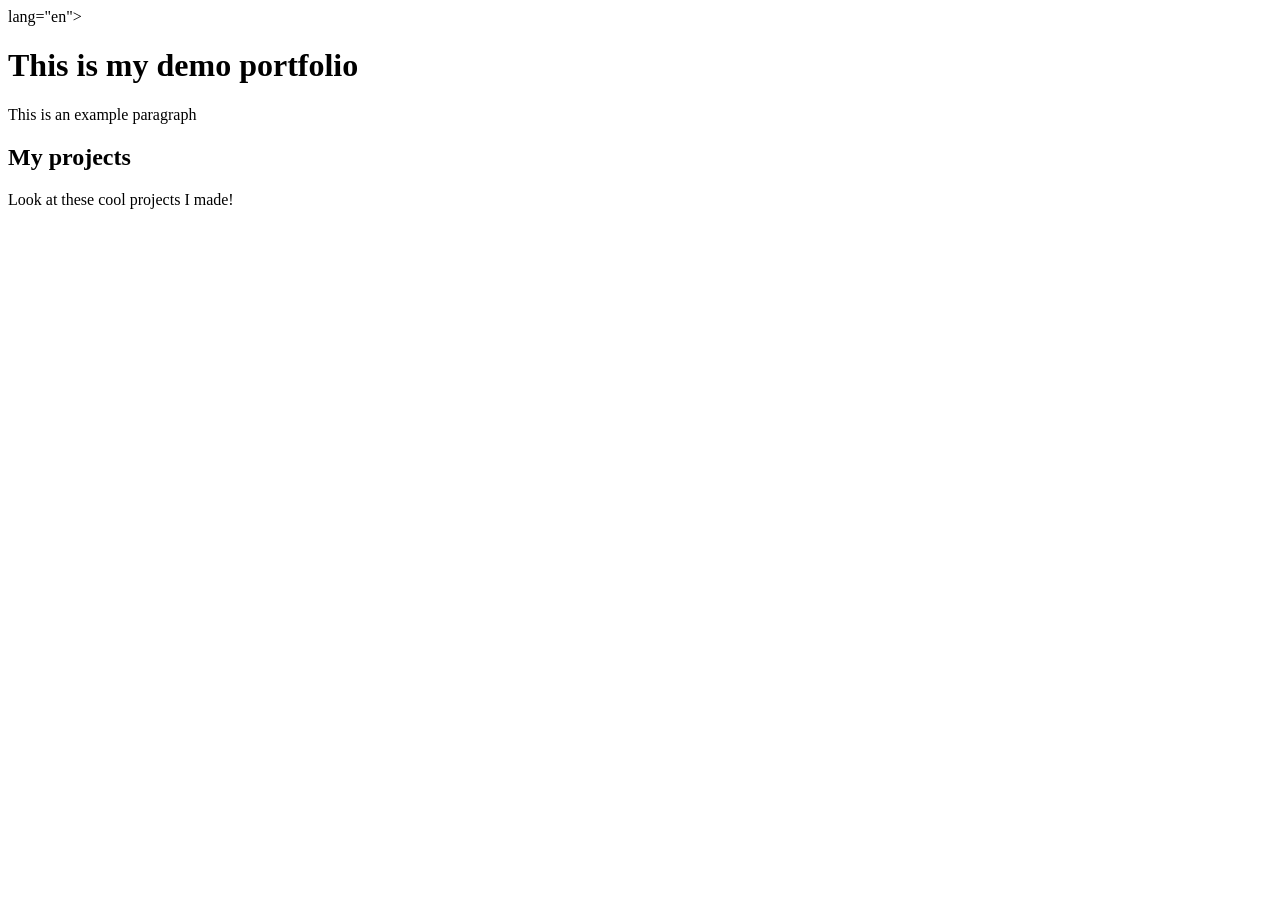
==== index.html @ a6065e2a "Create index.html" ====
<! DOCTYPE html>
<html>lang="en">
<body>

<h1>This is my demo portfolio</h1>
  <p>This is an example paragraph</p>

  <h2>My projects </h2>
  <p>Look at these cool projects I made!</p>



  
</body>
</html>
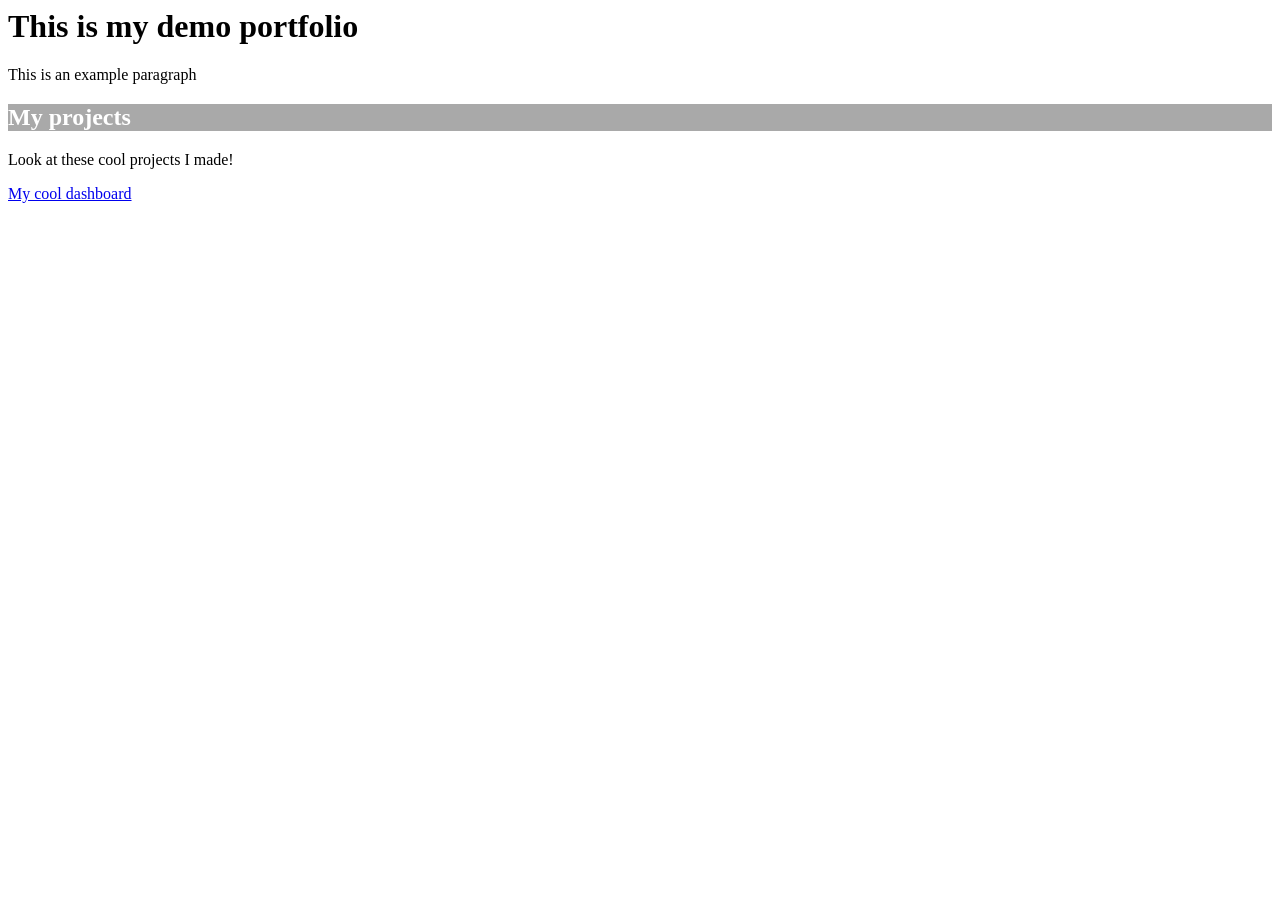
==== commit 8c0800cd: "Update index.html" ====
--- a/index.html
+++ b/index.html
@@ -1,5 +1,9 @@
 <! DOCTYPE html>
-<html>lang="en">
+<html lang="en">
+<head>
+    <link rel="stylesheet" href="index.css">
+</head>
+
 <body>
 
 <h1>This is my demo portfolio</h1>
@@ -8,6 +12,9 @@
   <h2>My projects </h2>
   <p>Look at these cool projects I made!</p>
 
+  <p>
+  <a href="https://aly23-netizen.github.io/test_webpage_info_201/a7_kickstarter.html"> My cool dashboard </a>
+</p>
 
 
   
--- a/index.css
+++ b/index.css
@@ -0,0 +1,4 @@
+h2{
+  color: white;
+  background-color: darkgrey;
+}
